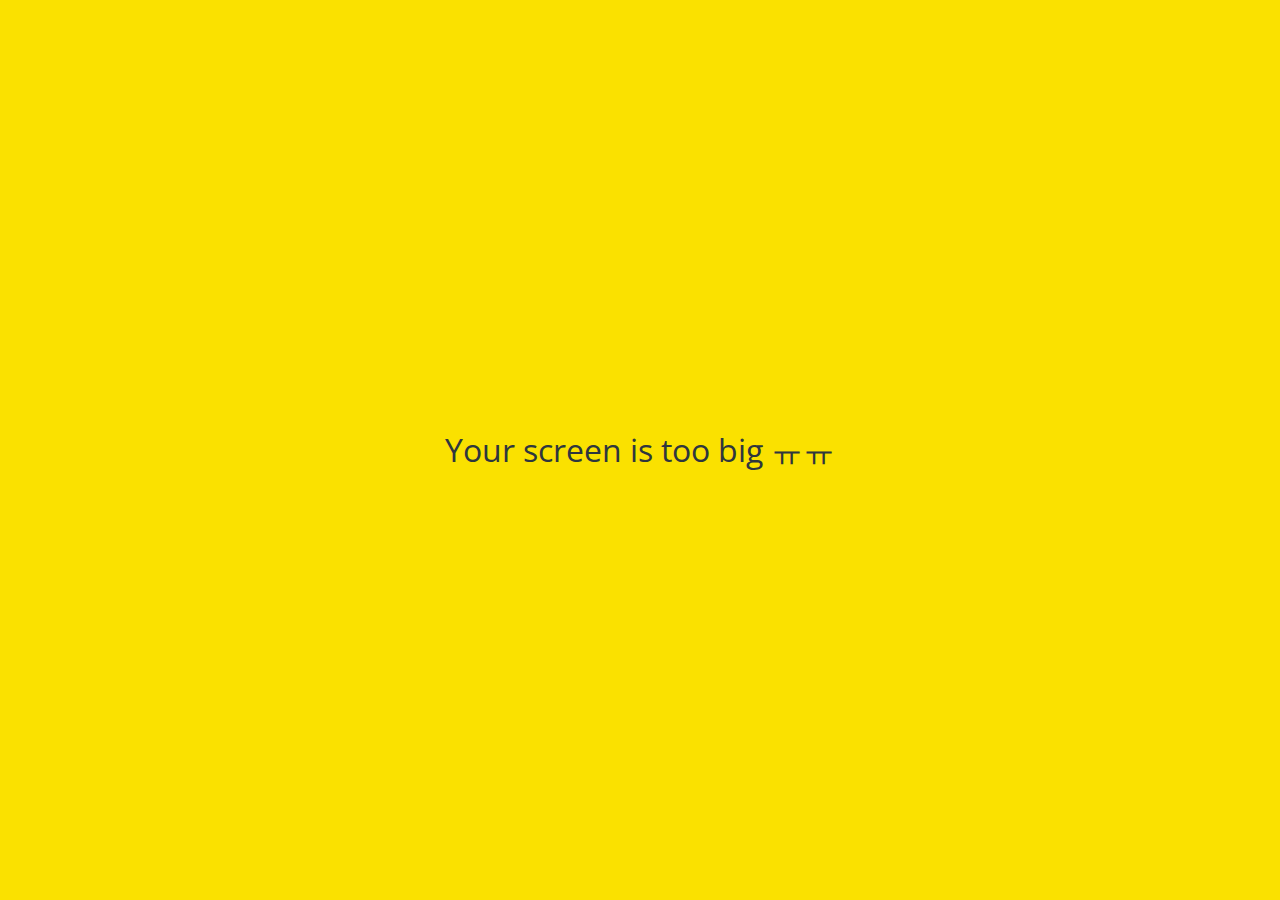
==== friends.html @ f4ce8ac0 "update" ====
<!DOCTYPE html>
<html lang="en">
    <head>
        <link rel="stylesheet" href="css/styles.css" />
        <meta charset="UTF-8">
        <meta name="viewport" content="width=device-width, initial-scale=1.0">
        <title>Friends - Kokoa Clone</title>
    </head>
    <body>
        <div class="status-bar">
            <div class="status-bar__column">
                <span>No Service</span>
                <i class="fas fa-wifi"></i>
            </div>    
            <div class="status-bar__column">
                <span>18:43</span>
            </div>
            <div class="status-bar__column">
                <span>110%</span>
                <i class="fas fa-battery-full fa-lg"></i>
                <i class="fas fa-bolt"></i>
            </div>
        </div>

        <header class="screen-header">
            <h1 class="header__title">Friends</h1>
            <div class="header__icons">
                <span><i class="fas fa-search fa-lx"></i></span>
                <span><i class="fas fa-music fa-lg"></i></span>
                <span><i class="fas fa-cog fa-lg"></i></span>
            </div>
        </header>


        <a id="friends-display-link">
            <i class="fas fa-info-circle"></i>Friends' Names Display
            <i class="fas fa-chevron-right fa-xs"></i>
        </a>

        <main class="friends-screen">
            <div class="user-component">
                <div class="user-component__column">
                    <img 
                        src="https://pds.joongang.co.kr/news/component/htmlphoto_mmdata/202009/09/b9790a8b-f789-4cdf-8c81-25d5bf5cbd2b.jpg" 
                        class="user-component__avatar user-component__avatar--xl" />
                    <div class="user-component__text">
                        <h4 class="user-component__title">Jyurhanu</h4>
                        <!--<h6 class="user-component__subtitle">this is text whatever</h6> -->
                    </div>
                </div>
                <div class="user-component__column"></div>
            </div>
            <div class="friends-screen__channel">
                <div class="friends-screen__channel-header">
                    <span>Channel</span>
                    <i class="fas fa-chevron-up fa-xs"></i>
                </div>
                <div class="user-component">
                    <div class="user-component__column">
                        <img 
                            src="https://pds.joongang.co.kr/news/component/htmlphoto_mmdata/202009/09/b9790a8b-f789-4cdf-8c81-25d5bf5cbd2b.jpg" 
                            class="user-component__avatar user-component__avatar--sm"
                            />
                        <div class="user-component__text">
                            <h4 class="user-component__title">Channel</h4>
                        </div>
                    </div>
                    <div class="user-component__column">
                        <div>
                            <span>2</span>
                            <i class="fas fa-chevron-right fa-xs"></i>
                        </div>
                    </div>
                </div>
            </div>
        </main>

        <nav class="nav">
            <ul class="nav__list">
                <li class="nav__btn">
                    <a class="nav__link" href="friends.html">
                        <i class="fas fa-user fa-2x"></i>
                    </a>
                </li>
                <li class="nav__btn">
                    <a class="nav__link" href="chats.html">
                    <span class="nav__notification badge">1</span>
                    <i class="far fa-comment fa-2x"></i>
                </a>
                </li>
                <li class="nav__btn">
                    <a class="nav__link" href="find.html">
                        <i class="fas fa-search fa-2x"></i>
                    </a>
                </li>
                <li class="nav__btn">
                    <a class="nav__link" href="more.html">
                        <i class="fas fa-ellipsis-h fa-2x"></i>
                    </a>
                </li>
            </ul>
        </nav>
        <div id="splash-screen">
            <i class="fas fa-comment"></i>
        </div>

        <div id="no-mobile">
            <span>Your screen is too big ㅠㅠ</span>
        </div>

        <script src="https://kit.fontawesome.com/6478f529f2.js"
        crossorigin="anonymous"
        ></script>
    </body>
</html>
---- css/styles.css ----
@import url("https://fonts.googleapis.com/css2?family=Open+Sans:wght@400;600&display=swap");
@import "reset.css";
@import "variables.css";

/* Components */
@import "components/status-bar.css";
@import "components/nav-bar.css";
@import "components/screen-header.css";
@import "components/alt-screen-header.css";
@import "components/user-component.css";
@import "components/badge.css";
@import "components/icon-row.css";
@import "components/no-mobile.css";

/* Screens */
@import "screens/login.css";
@import "screens/friends.css";
@import "screens/find.css";
@import "screens/more.css";
@import "screens/settings.css";
@import "screens/chat.css";

body {
    color: #2e363e;
    font-family: "Open Sans", sans-serif;
}

.main-screen {
    padding: 0px var(--horizontal-space);
}
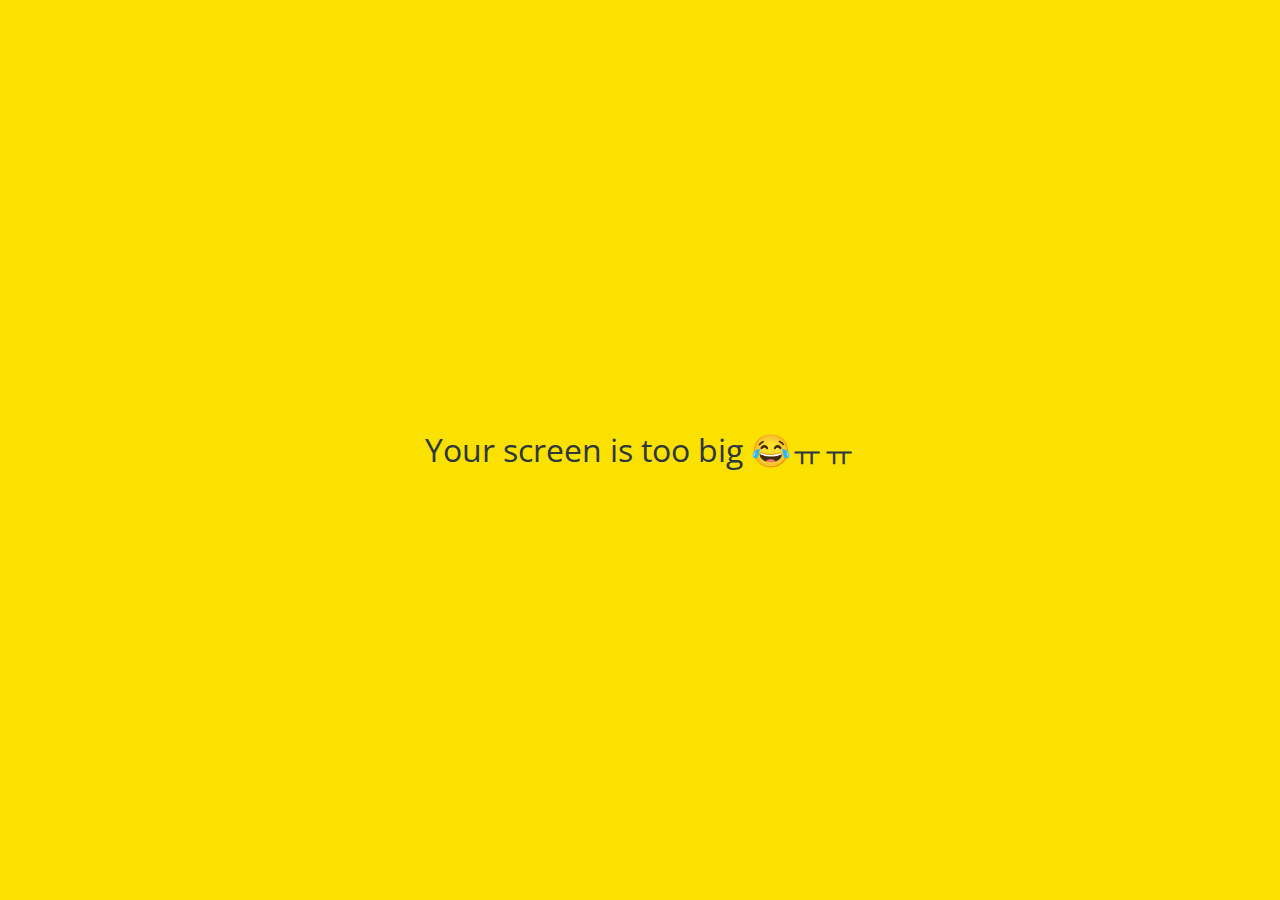
==== commit 2d038ad5: "😂" ====
--- a/friends.html
+++ b/friends.html
@@ -105,7 +105,7 @@
         </div>
 
         <div id="no-mobile">
-            <span>Your screen is too big ㅠㅠ</span>
+            <span>Your screen is too big 😂ㅠㅠ</span>
         </div>
 
         <script src="https://kit.fontawesome.com/6478f529f2.js"
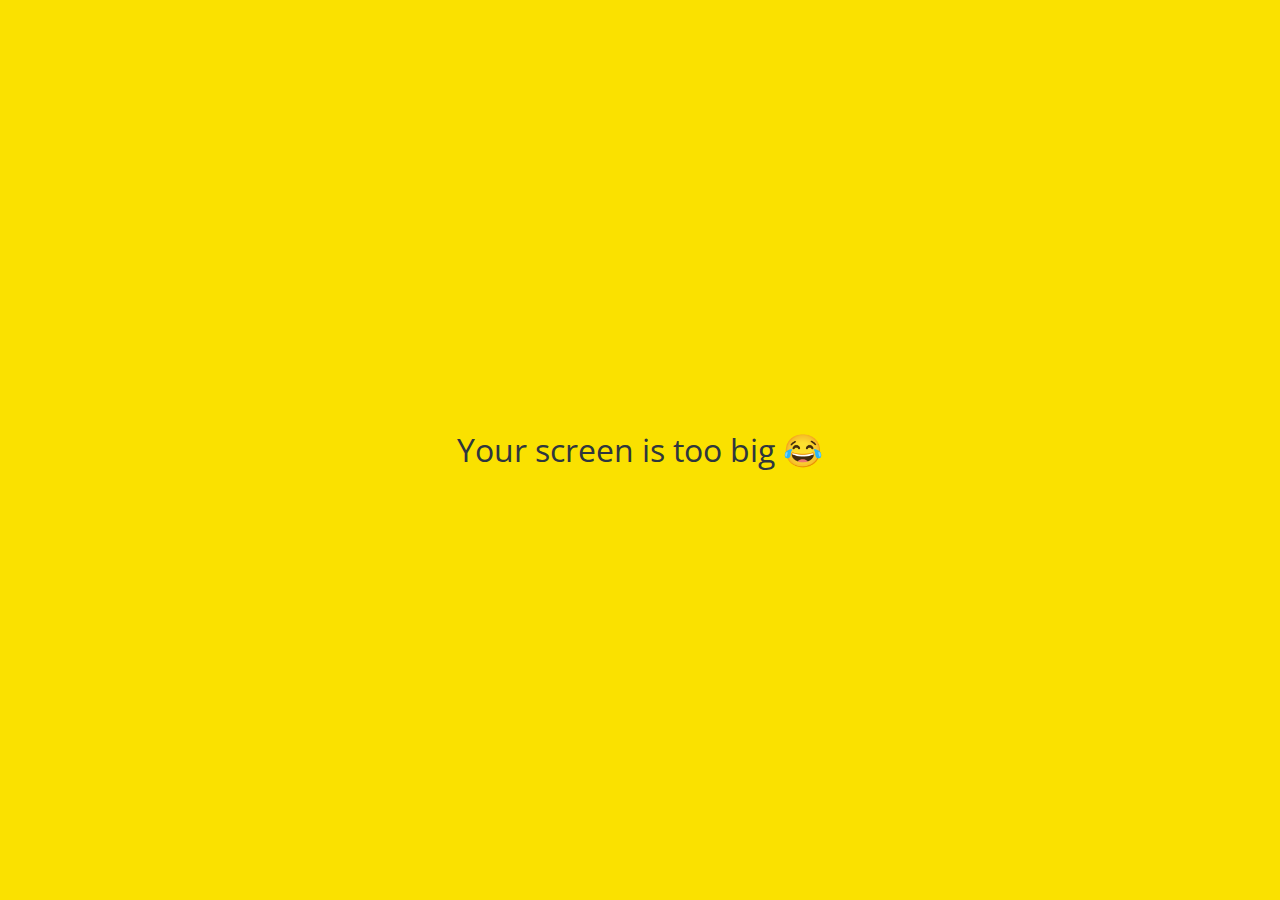
==== commit 33b73c54: "Update friends.html" ====
--- a/friends.html
+++ b/friends.html
@@ -105,7 +105,7 @@
         </div>
 
         <div id="no-mobile">
-            <span>Your screen is too big 😂ㅠㅠ</span>
+            <span>Your screen is too big 😂</span>
         </div>
 
         <script src="https://kit.fontawesome.com/6478f529f2.js"
